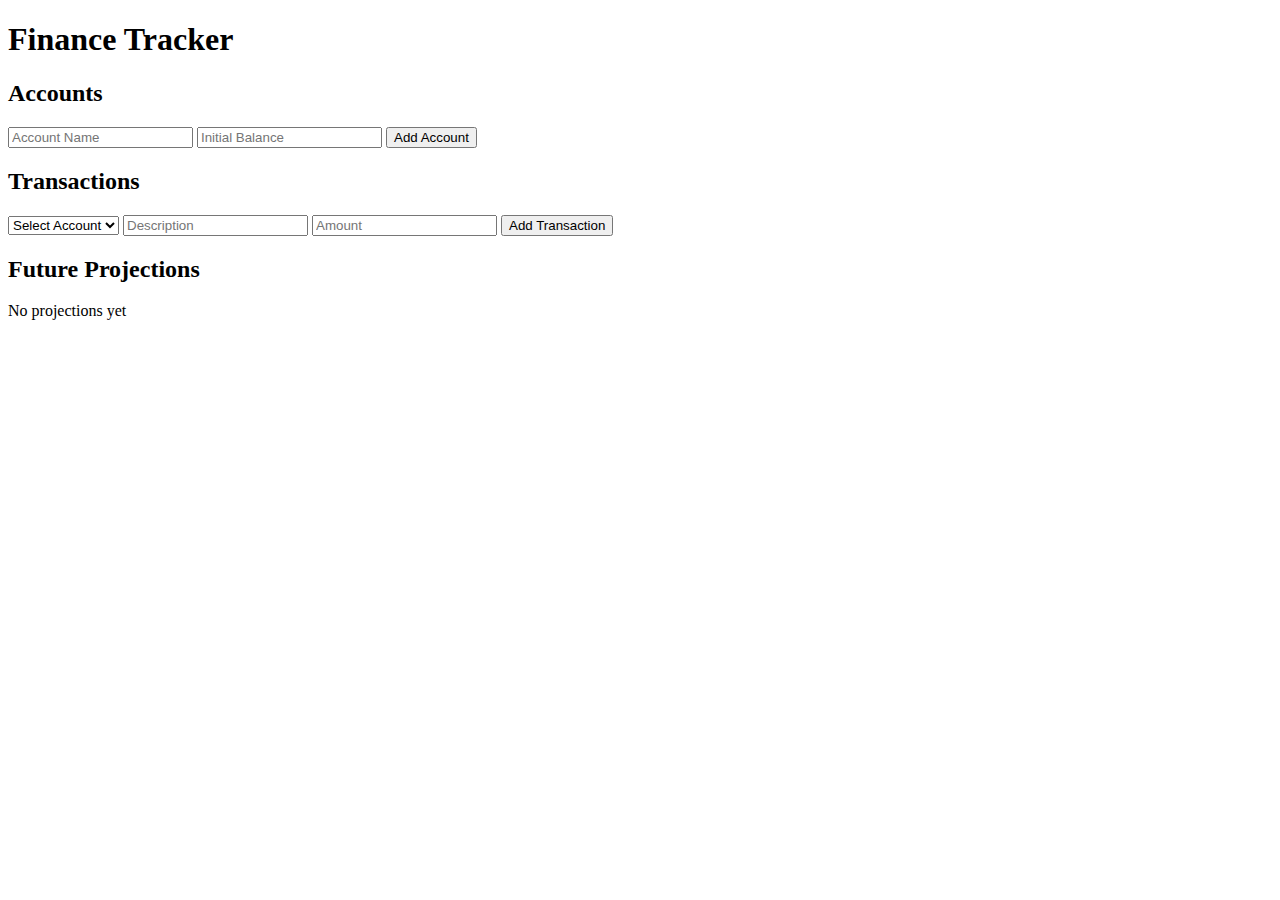
==== index.html @ b4fd73ab "Create Project" ====
<!DOCTYPE html>
<html lang="en">
  <head>
    <meta charset="UTF-8" />
    <meta name="viewport" content="width=device-width, initial-scale=1.0" />
    <title>Finance Tracker</title>
    <link rel="stylesheet" href="styles.css" />
  </head>
  <body>
    <header>
      <h1>Finance Tracker</h1>
    </header>
    <main>
      <section id="account-section">
        <h2>Accounts</h2>
        <form id="account-form">
          <input
            type="text"
            id="account-name"
            placeholder="Account Name"
            required />
          <input
            type="number"
            id="account-balance"
            placeholder="Initial Balance"
            required />
          <button type="submit">Add Account</button>
        </form>
        <ul id="account-list"></ul>
      </section>

      <section id="transaction-section">
        <h2>Transactions</h2>
        <form id="transaction-form">
          <select id="transaction-account" required>
            <option value="" disabled selected>Select Account</option>
          </select>
          <input
            type="text"
            id="transaction-name"
            placeholder="Description"
            required />
          <input
            type="number"
            id="transaction-amount"
            placeholder="Amount"
            required />
          <button type="submit">Add Transaction</button>
        </form>
        <ul id="transaction-list"></ul>
      </section>

      <section id="projection-section">
        <h2>Future Projections</h2>
        <div id="projection-results">No projections yet</div>
      </section>
    </main>
    <script src="script.js"></script>
  </body>
</html>
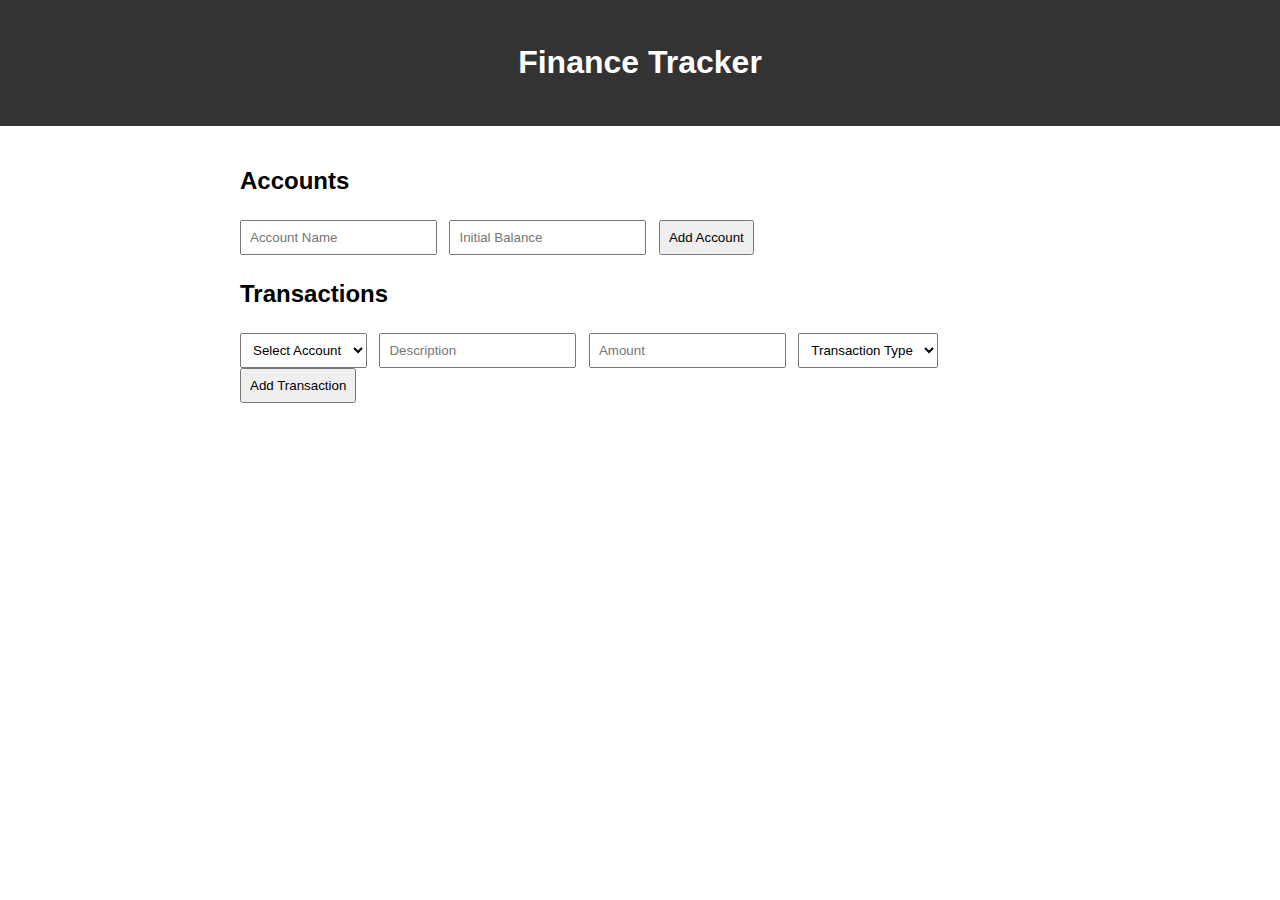
==== commit def6d506: "updated" ====
--- a/index.html
+++ b/index.html
@@ -32,28 +32,26 @@
       <section id="transaction-section">
         <h2>Transactions</h2>
         <form id="transaction-form">
-          <select id="transaction-account" required>
-            <option value="" disabled selected>Select Account</option>
-          </select>
-          <input
-            type="text"
-            id="transaction-name"
-            placeholder="Description"
-            required />
-          <input
-            type="number"
-            id="transaction-amount"
-            placeholder="Amount"
-            required />
-          <button type="submit">Add Transaction</button>
+            <select id="transaction-account" required>
+                <option value="" disabled selected>Select Account</option>
+            </select>
+            <input type="text" id="transaction-name" placeholder="Description" required>
+            <input type="number" id="transaction-amount" placeholder="Amount" required>
+            <select id="transaction-type" required>
+                <option value="" disabled selected>Transaction Type</option>
+                <option value="income">Income</option>
+                <option value="expense">Expense</option>
+            </select>
+            <button type="submit">Add Transaction</button>
         </form>
+        
         <ul id="transaction-list"></ul>
       </section>
 
-      <section id="projection-section">
+      <!-- <section id="projection-section">
         <h2>Future Projections</h2>
         <div id="projection-results">No projections yet</div>
-      </section>
+      </section> -->
     </main>
     <script src="script.js"></script>
   </body>
--- a/styles.css
+++ b/styles.css
@@ -0,0 +1,44 @@
+body {
+  font-family: Arial, sans-serif;
+  margin: 0;
+  padding: 0;
+  box-sizing: border-box;
+  line-height: 1.6;
+}
+
+header {
+  background: #333;
+  color: white;
+  padding: 1rem 0;
+  text-align: center;
+}
+
+main {
+  padding: 1rem;
+  max-width: 800px;
+  margin: auto;
+}
+
+form {
+  margin-bottom: 1rem;
+}
+
+form input,
+form select,
+form button {
+  margin-right: 0.5rem;
+  padding: 0.5rem;
+}
+
+#account-list,
+#transaction-list {
+  list-style: none;
+  padding: 0;
+}
+
+li {
+  background: #f4f4f4;
+  margin-bottom: 0.5rem;
+  padding: 0.5rem;
+  border: 1px solid #ddd;
+}
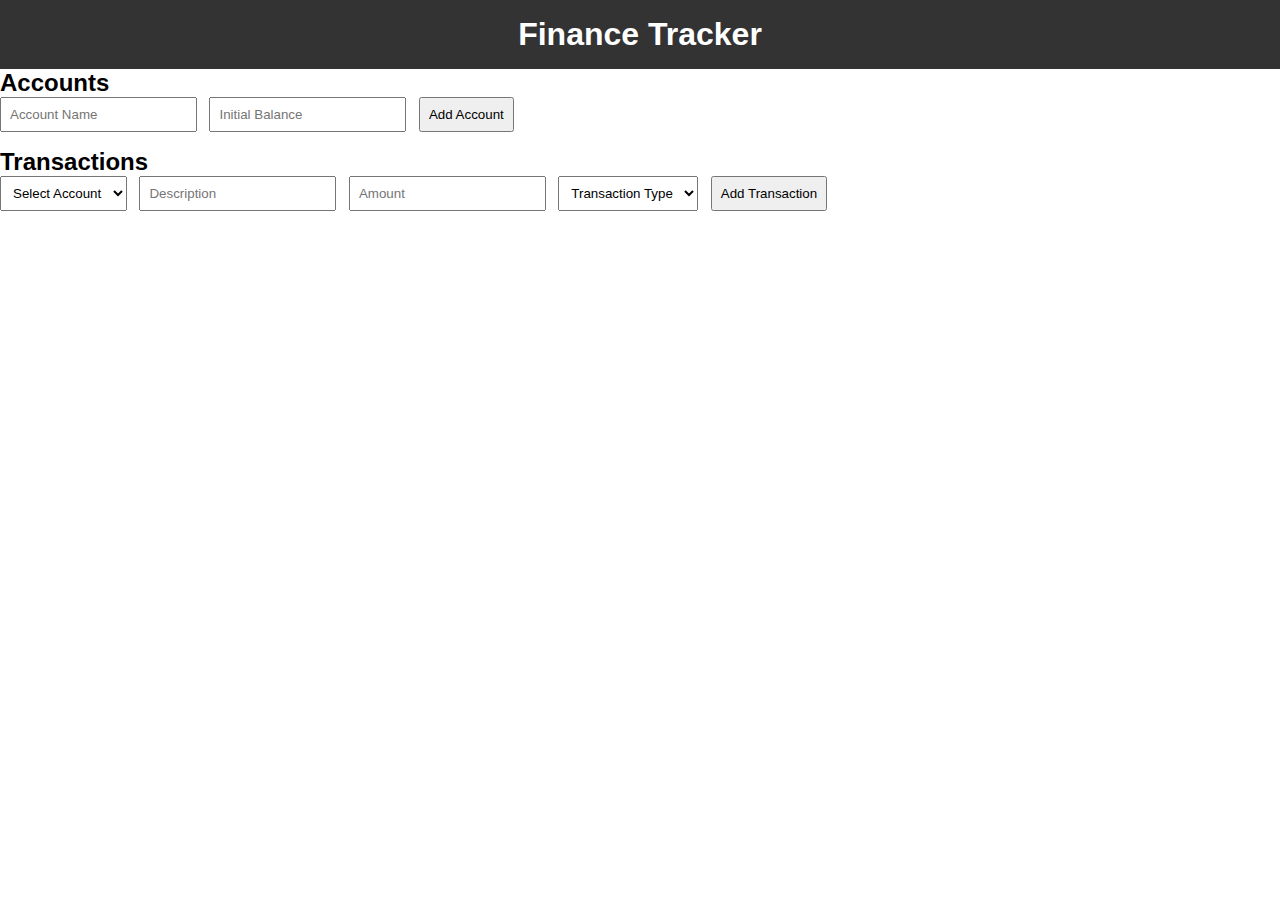
==== commit 595ad6ca: "update" ====
--- a/index.html
+++ b/index.html
@@ -10,7 +10,7 @@
     <header>
       <h1>Finance Tracker</h1>
     </header>
-    <main>
+    <main class="index">
       <section id="account-section">
         <h2>Accounts</h2>
         <form id="account-form">
@@ -47,11 +47,6 @@
         
         <ul id="transaction-list"></ul>
       </section>
-
-      <!-- <section id="projection-section">
-        <h2>Future Projections</h2>
-        <div id="projection-results">No projections yet</div>
-      </section> -->
     </main>
     <script src="script.js"></script>
   </body>
--- a/styles.css
+++ b/styles.css
@@ -1,9 +1,8 @@
-body {
-  font-family: Arial, sans-serif;
+* {
   margin: 0;
   padding: 0;
   box-sizing: border-box;
-  line-height: 1.6;
+  font-family: Verdana, Tahoma, sans-serif;
 }
 
 header {
@@ -13,7 +12,7 @@
   text-align: center;
 }
 
-main {
+.index main {
   padding: 1rem;
   max-width: 800px;
   margin: auto;
@@ -42,3 +41,96 @@
   padding: 0.5rem;
   border: 1px solid #ddd;
 }
+
+/* Center the login container only on the login page */
+main.login-page {
+  display: flex;
+  justify-content: center;
+  align-items: center;
+  height: 100vh;
+  margin: 0;
+  background: url("/images/codioful-formerly-gradienta-rKv4HduvzIE-unsplash.jpg");
+  background-size: cover;
+  background-repeat: no-repeat;
+  padding-top: 60px;
+}
+
+/* Login Page Styles */
+.login-container {
+  width: 100%;
+  max-width: 400px; /* Adjust max-width for responsiveness */
+  background-color: #ffffff;
+  padding: 30px;
+  border-radius: 10px;
+  box-shadow: 0 4px 8px rgba(0, 0, 0, 0.1);
+  position: relative;
+}
+
+.login-form h1 {
+  margin-bottom: 30px;
+  font-size: 28px;
+  text-align: center;
+  color: #333;
+}
+
+.login-form label {
+  display: block;
+  margin-bottom: 10px;
+  font-size: 16px;
+  color: #666;
+}
+
+.login-form input {
+  width: 100%;
+  height: 50px;
+  padding: 10px 20px;
+  border: 1px solid #ccc;
+  border-radius: 25px;
+  font-size: 16px;
+  transition: border-color 0.3s ease;
+}
+
+.login-form input:focus {
+  border-color: #4caf50;
+  outline: none;
+}
+
+.login-form button {
+  width: 100%;
+  padding: 15px 20px;
+  background-color: #4caf50;
+  color: white;
+  border: none;
+  border-radius: 25px;
+  font-size: 18px;
+  cursor: pointer;
+  transition: background-color 0.3s ease;
+  margin-top: 30px;
+}
+
+.login-form button:hover {
+  background-color: #45a049;
+}
+
+.login-links {
+  margin-top: 20px;
+  text-align: center;
+  font-size: 14px;
+}
+
+.login-links a {
+  margin: 0 5px;
+  color: #4caf50;
+  text-decoration: none;
+}
+
+.login-links a:hover {
+  text-decoration: underline;
+}
+
+/* Media query for smaller screens */
+@media (max-width: 768px) {
+  .login-container {
+    max-width: 300px;
+  }
+}
